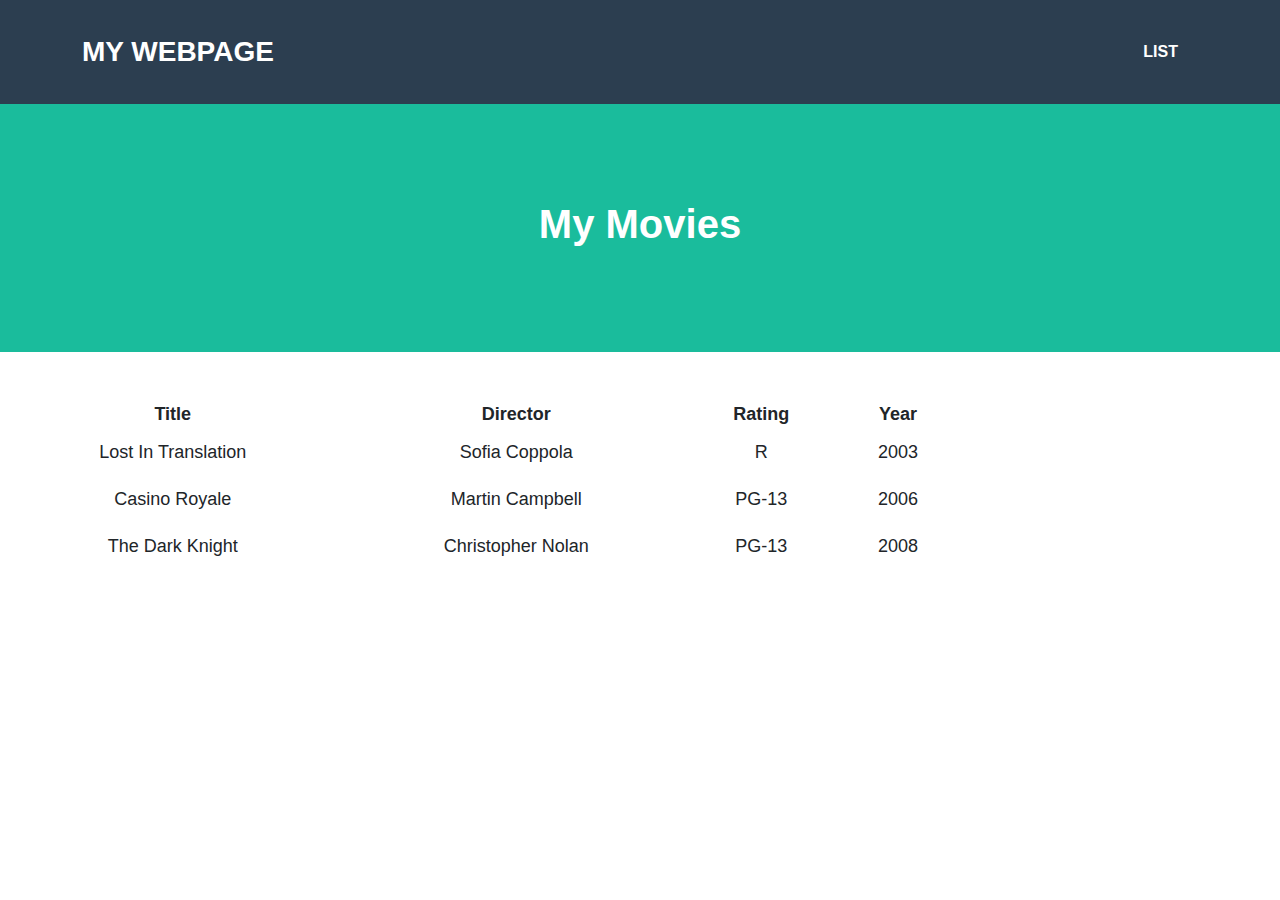
==== list.html @ 48b3209a "initialized repo" ====
<!DOCTYPE HTML>  
<html>  
    <header>
        <link rel="stylesheet" href="style.css">
        <link rel="stylesheet" href="table_style.css">
        <title>My Webpage Title</title>
    </header>
    <body>  
        <!---Navigation--->
        <!--This section of code defines the navigation bar at the top of the page.  The classes used here are defined in the style.css file.-->
        <nav class="navbar navbar-expand-lg bg-secondary text-uppercase fixed-top" id="mainNav">
            <div class="container">
                <!--This code defines the "My Webpage" link in the top right corner of the navigation pane-->
                <a class="navbar-brand" href="">My Webpage</a>
                <!--This code defines the "List" link in the top left corner of the navigation pane-->
                <ul class="navbar-nav ms-auto">
                    <li class="nav-item mx-0 mx-lg-1"><a class="nav-link py-3 px-0 px-lg-3 rounded" href="./list.html">List</a></li>
                </ul>
            </div>
        </nav>
        <!--This code creates the middle section of the webpage-->
        <header class="masthead bg-primary text-white text-center">
            <h1>My Movies</h1>
        </header>
        <!--Here is where the table will be loaded in.  The actual table will be loaded in JavaScript.-->
        <section class="mt-5 text-center">
            <div id="showDataJSON"></div>
        </section>
    </body>

    <script>

        /*
        * RENDERING THE JSON TABLE
        * Get JSON data from file
        * Get headers from retrieved data
        * Set headers for table
        * Add data to table
        * Add table to DOM
        */
        fetch('./list_data.json')
            .then(response => response.json())
            .then(data => {

                /*
                This section creates the base table and finds the root json node.
                */
                var jsonTable = document.createElement("table");
                var tr = jsonTable.insertRow(-1);   
                jsonTable.style.width = "75%";
                let root;
                for (let prop in data) {
                    root = prop;
                }

                /*
                This section selects the headers for the table
                */
                let headers = Object.keys(data[root][0]);
                headers.forEach(header => {
                    var th = document.createElement("th");      
                    th.innerHTML = header;
                    tr.appendChild(th);
                })              
                /*
                This section adds the data into each row of the list
                */
                let items = Object.keys(data[root]);
                items.forEach(item => {
                    tr = jsonTable.insertRow(-1);
                    for (let key in data[root][item]) {
                       var tabCell = tr.insertCell(-1);
                       tabCell.innerHTML = data[root][item][key];
                    }
                })
                /*
                This section adds the table to the HTML
                */
                var divContainer = document.getElementById("showDataJSON");
                divContainer.innerHTML = "";
                divContainer.appendChild(jsonTable);
            });
    </script>  
</html>
---- table_style.css ----
table {
  width: 75%;
  font-size: large;
}

td {
  padding: 10px;
}
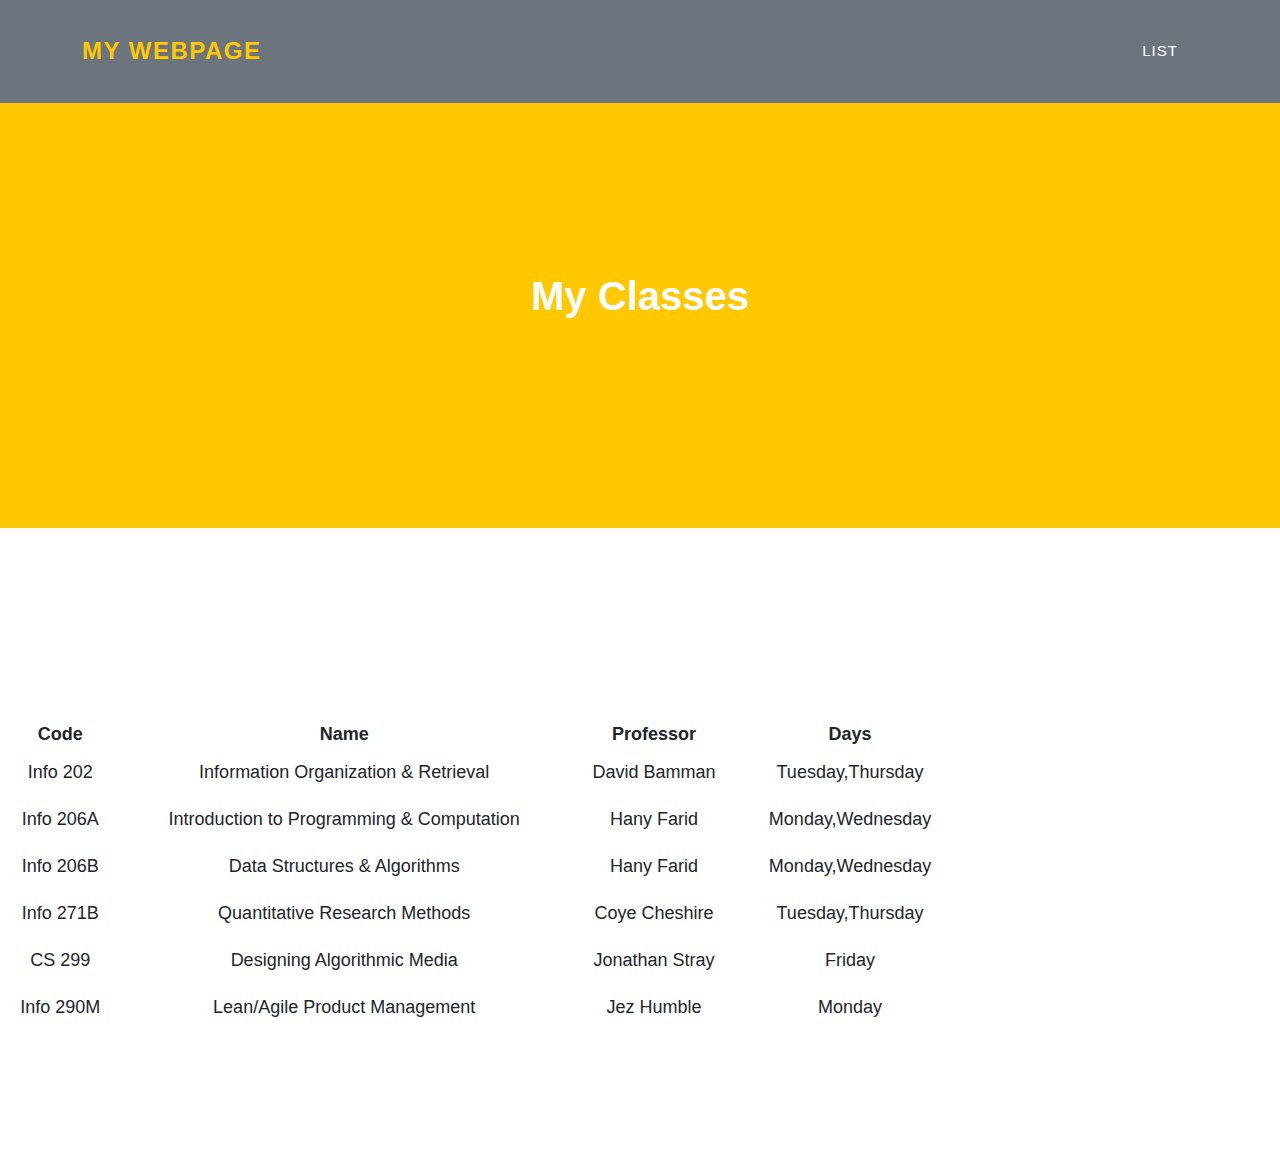
==== commit a711a185: "added classes, xml file and its dtd" ====
--- a/list.html
+++ b/list.html
@@ -1,7 +1,7 @@
 <!DOCTYPE HTML>  
 <html>  
     <header>
-        <link rel="stylesheet" href="style.css">
+        <link rel="stylesheet" href="./Example_CSS_Style Templates/style1.css">
         <link rel="stylesheet" href="table_style.css">
         <title>My Webpage Title</title>
     </header>
@@ -11,7 +11,7 @@
         <nav class="navbar navbar-expand-lg bg-secondary text-uppercase fixed-top" id="mainNav">
             <div class="container">
                 <!--This code defines the "My Webpage" link in the top right corner of the navigation pane-->
-                <a class="navbar-brand" href="">My Webpage</a>
+                <a href="./index.html" class="navbar-brand" href="">My Webpage</a>
                 <!--This code defines the "List" link in the top left corner of the navigation pane-->
                 <ul class="navbar-nav ms-auto">
                     <li class="nav-item mx-0 mx-lg-1"><a class="nav-link py-3 px-0 px-lg-3 rounded" href="./list.html">List</a></li>
@@ -20,7 +20,7 @@
         </nav>
         <!--This code creates the middle section of the webpage-->
         <header class="masthead bg-primary text-white text-center">
-            <h1>My Movies</h1>
+            <h1>My Classes</h1>
         </header>
         <!--Here is where the table will be loaded in.  The actual table will be loaded in JavaScript.-->
         <section class="mt-5 text-center">
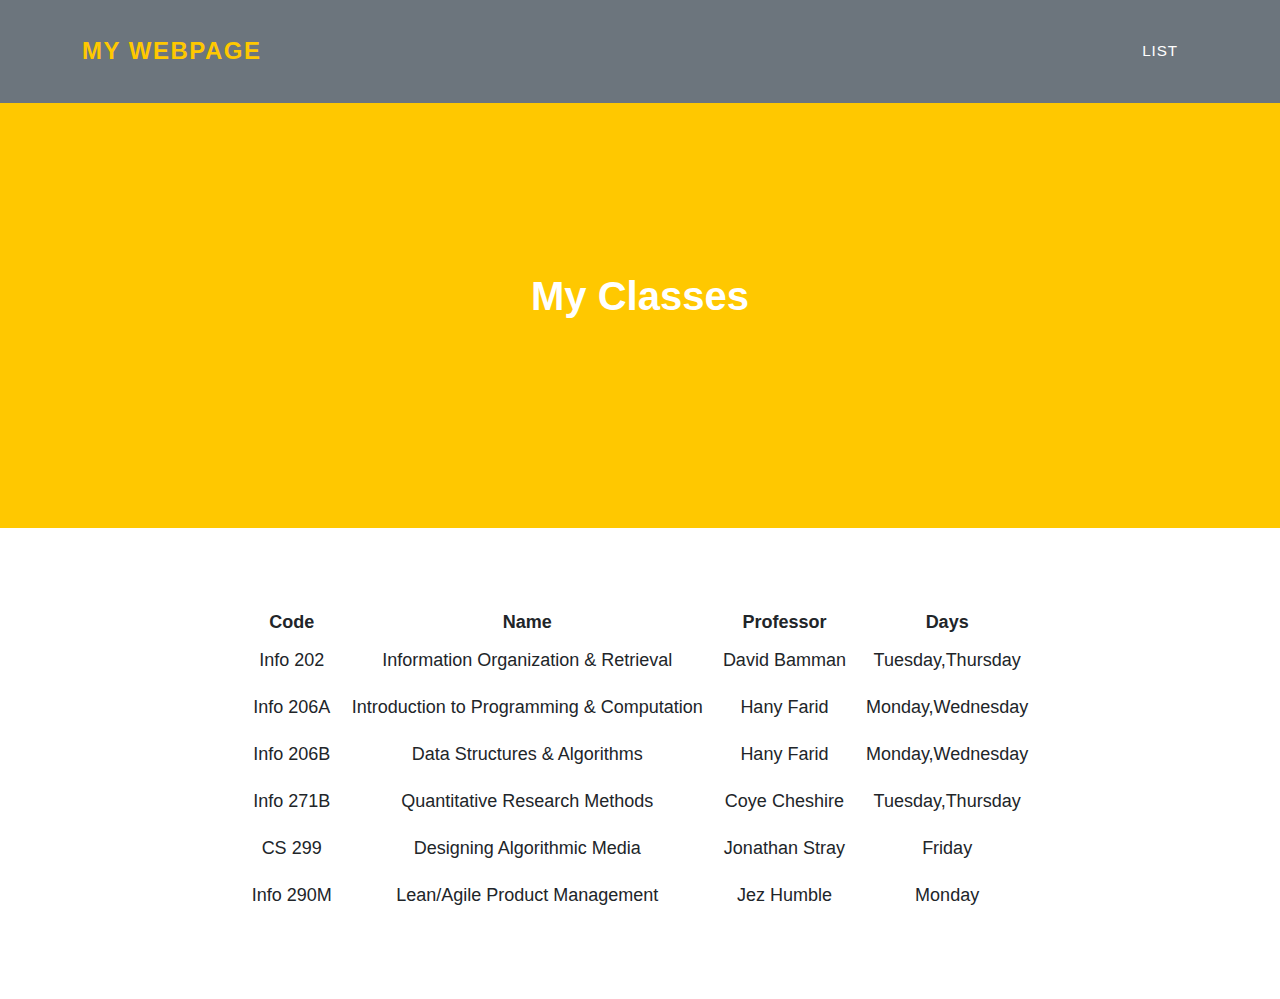
==== commit 5ccc9a3d: "changed stuff" ====
--- a/list.html
+++ b/list.html
@@ -23,7 +23,7 @@
             <h1>My Classes</h1>
         </header>
         <!--Here is where the table will be loaded in.  The actual table will be loaded in JavaScript.-->
-        <section class="mt-5 text-center">
+        <section style="display: flex; justify-content: center" class="text-center">
             <div id="showDataJSON"></div>
         </section>
     </body>
@@ -47,7 +47,7 @@
                 */
                 var jsonTable = document.createElement("table");
                 var tr = jsonTable.insertRow(-1);   
-                jsonTable.style.width = "75%";
+                // jsonTable.style.width = "75%";
                 let root;
                 for (let prop in data) {
                     root = prop;
--- a/table_style.css
+++ b/table_style.css
@@ -1,6 +1,8 @@
 table {
-  width: 75%;
+  /* width: 75%; */
   font-size: large;
+  margin-top: 5rem;
+  margin-bottom: 5rem;
 }
 
 td {
